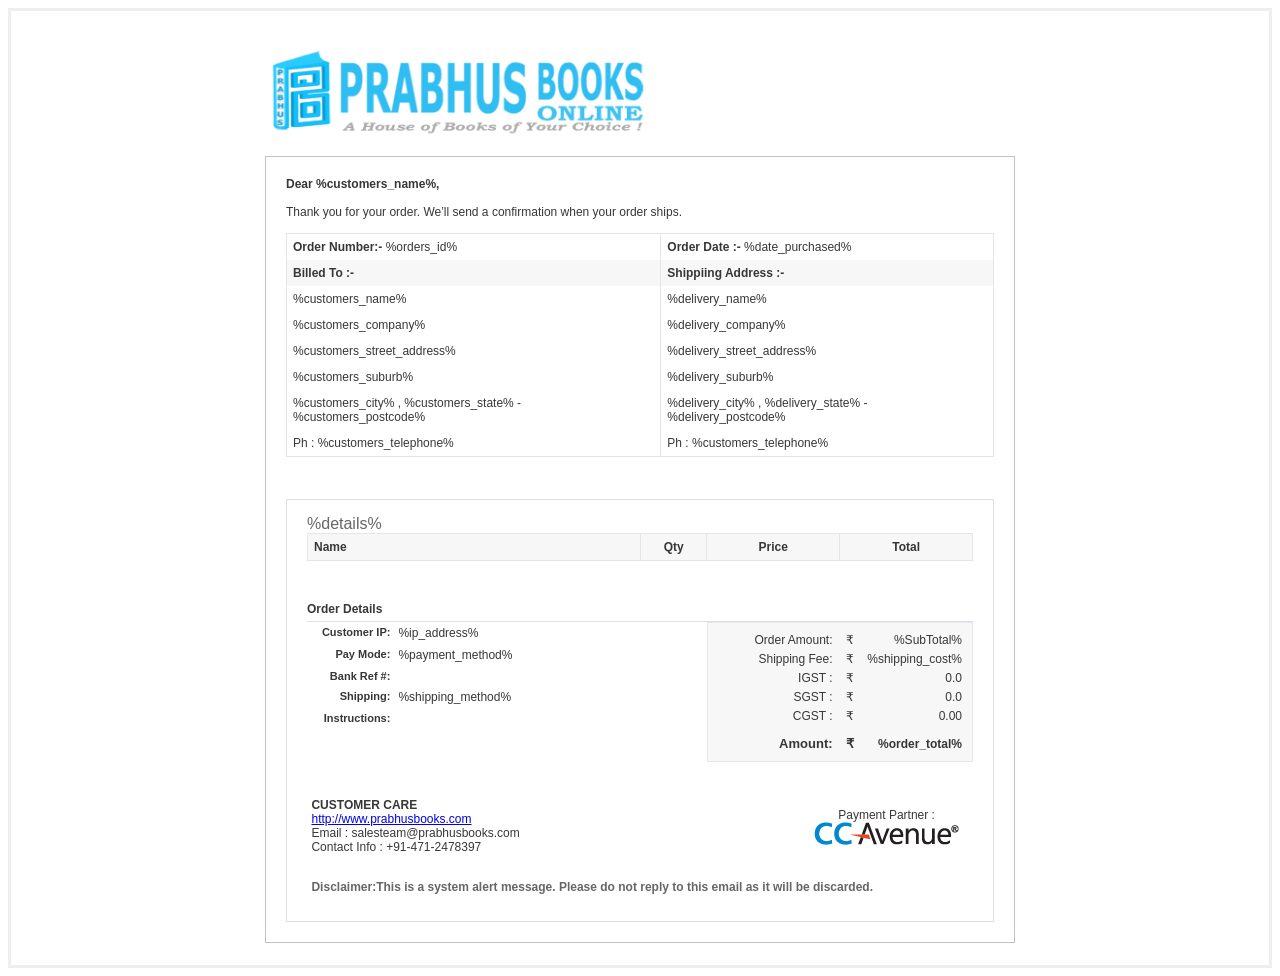
==== email/email_checkout.html @ b2d631d8 "first commit" ====
<html>
   <META HTTP-EQUIV="Content-Type" CONTENT="text/html;charset=utf-8">
   <style>
   body{
	font-family:  Arial, Helvetica, sans-serif;
	font-size: 12px;
	line-height: 22px;
	color: #666;
	border-top: 3px solid #eee;
	border-left: 3px solid #eee;
	border-bottom: 3px solid #eee;
	border-right: 3px solid #eee;
	-webkit-font-smoothing: antialiased;
}
.container {
  margin-right: auto;
  margin-left: auto;
  padding-left: 15px;
  padding-right: 15px;
}
.row {
  margin-left: -15px;
  margin-right: -15px;
}
   </style>
   <body>
   <div class="container">
    <div class="row">
   <div dir="ltr">
      <br>
      <div style="margin:0">
         <table width="750" border="0" align="center" cellpadding="0" cellspacing="0">
            <tbody>
               <tr>
                  <td align="left" valign="middle" style="padding:15px 0px">
						<div class="header">
  <img src="../img/logo.png" alt="Logo" width="388" height="93" />  </div>
                     </a>                  </td>
               </tr>
               <tr>
                 <td align="left" valign="top" class="m_588078226167994873maincontainer" style="font-family:Arial,Helvetica,sans-serif;font-size:12px;color:#373737;background-color:#fff;padding:20px;border:solid 1px #bcc2cf">
                    <strong> Dear %customers_name%, <br><br>	</strong>
                     Thank you for your order. We’ll send a confirmation when your order ships.<br><br>
                     <table width="100%" border="0" cellspacing="0" cellpadding="6" class="m_588078226167994873innerborder" style="border:solid 1px #e4e6eb">
                       <tbody>
					     <tr >
                           <td height="18" align="left" valign="middle" style="font-family:Arial,Helvetica,sans-serif;font-size:12px;color:#373737;"><strong>Order Number:-  </strong>%orders_id%</td>
                           <td height="18" align="left" valign="middle" style="font-family:Arial,Helvetica,sans-serif;font-size:12px;color:#373737;border-left:solid 1px #e4e6eb"><strong>Order Date :-  </strong>%date_purchased%</td>
                         </tr>
						 
						 
                         <tr class="m_588078226167994873tableinner">
                           <td height="18" align="left" valign="middle" style="font-family:Arial,Helvetica,sans-serif;font-size:12px;color:#373737;background-color:#f7f7f7"><strong>Billed To :- </strong></td>
                           <td height="18" align="left" valign="middle" style="font-family:Arial,Helvetica,sans-serif;font-size:12px;color:#373737;background-color:#f7f7f7;border-left:solid 1px #e4e6eb"><strong>Shippiing Address :- </strong></td>
                         </tr>
                         
                         <tr>
                           <td height="16" align="left" valign="middle" style="font-family:Arial,Helvetica,sans-serif;font-size:12px;color:#373737"> %customers_name%</td>
                           <td height="16" align="left" valign="middle" style="font-family:Arial,Helvetica,sans-serif;font-size:12px;color:#373737;border-left:solid 1px #e4e6eb"><span style="font-family:Arial,Helvetica,sans-serif;font-size:12px;color:#373737"> %delivery_name%</span></td>
                         </tr>
                         <tr>
                           <td height="16" align="left" valign="middle" style="font-family:Arial,Helvetica,sans-serif;font-size:12px;color:#373737"> %customers_company%</td>
                           <td height="16" align="left" valign="middle" style="font-family:Arial,Helvetica,sans-serif;font-size:12px;color:#373737;border-left:solid 1px #e4e6eb"><span style="font-family:Arial,Helvetica,sans-serif;font-size:12px;color:#373737"> %delivery_company%</span></td>
                         </tr>
                         <tr>
                           <td height="16" align="left" valign="middle" style="font-family:Arial,Helvetica,sans-serif;font-size:12px;color:#373737"> %customers_street_address%</td>
                           <td height="16" align="left" valign="middle" style="font-family:Arial,Helvetica,sans-serif;font-size:12px;color:#373737;border-left:solid 1px #e4e6eb"><span style="font-family:Arial,Helvetica,sans-serif;font-size:12px;color:#373737"> %delivery_street_address%</span></td>
                         </tr>
                         <tr>
                           <td height="16" align="left" valign="middle" style="font-family:Arial,Helvetica,sans-serif;font-size:12px;color:#373737"> %customers_suburb%</td>
                           <td height="16" align="left" valign="middle" style="font-family:Arial,Helvetica,sans-serif;font-size:12px;color:#373737;border-left:solid 1px #e4e6eb"><span style="font-family:Arial,Helvetica,sans-serif;font-size:12px;color:#373737"> %delivery_suburb%</span></td>
                         </tr>
                         <tr>
                           <td height="16" align="left" valign="middle" style="font-family:Arial,Helvetica,sans-serif;font-size:12px;color:#373737"> %customers_city% , %customers_state% - %customers_postcode%</td>
                           <td height="16" align="left" valign="middle" style="font-family:Arial,Helvetica,sans-serif;font-size:12px;color:#373737;border-left:solid 1px #e4e6eb"><span style="font-family:Arial,Helvetica,sans-serif;font-size:12px;color:#373737"> %delivery_city% , %delivery_state% - %delivery_postcode%</span></td>
                         </tr>
                         <tr>
                           <td height="16" align="left" valign="middle" style="font-family:Arial,Helvetica,sans-serif;font-size:12px;color:#373737">Ph : %customers_telephone%</td>
                           <td height="16" align="left" valign="middle" style="font-family:Arial,Helvetica,sans-serif;font-size:12px;color:#373737;border-left:solid 1px #e4e6eb">Ph : <span style="font-family:Arial,Helvetica,sans-serif;font-size:12px;color:#373737"> %customers_telephone%</span></td>
                         </tr>
                       </tbody>
                     </table>
                     <br>	
                     <br>		<br>
                     <table width="100%" border="0" cellspacing="0" cellpadding="0">
                       <tbody>
                         <tr>
                           <td align="left" valign="top" class="m_588078226167994873innercontainer" style="background-color:#fff;padding:15px 20px;border:solid 1px #dbdfe6"><table width="100%" border="0" cellspacing="0" cellpadding="6" class="m_588078226167994873innerborder" style="border:solid 1px #e4e6eb">
                               <tbody>
                                 <tr class="m_588078226167994873tableinner">
                                   <td width="50%" height="18" align="left" valign="middle" style="font-family:Arial,Helvetica,sans-serif;font-size:12px;color:#373737;background-color:#f7f7f7"><strong>Name</strong></td>
                                   <td width="10%" height="18" align="center" valign="middle" style="font-family:Arial,Helvetica,sans-serif;font-size:12px;color:#373737;background-color:#f7f7f7;border-left:solid 1px #e4e6eb"><strong>Qty</strong></td>
                                   <td width="20%" height="18" align="center" valign="middle" style="font-family:Arial,Helvetica,sans-serif;font-size:12px;color:#373737;background-color:#f7f7f7;border-left:solid 1px #e4e6eb"><strong>Price</strong></td>
                                   <td width="20%" height="18" align="center" valign="middle" style="font-family:Arial,Helvetica,sans-serif;font-size:12px;color:#373737;background-color:#f7f7f7;border-left:solid 1px #e4e6eb"><strong>Total</strong></td>
                                 </tr>
                                 <!--<tr>
                                   <td colspan="4" align="left" valign="middle" class="m_588078226167994873divider" height="1" style="background-color:#e4e6eb;padding:0px"><img src="https://secure.ccavenue.com/transaction/images/blank_spacer.gif" width="1" height="1"></td>
                                 </tr>-->
								 %details%
								 </tbody>
                             </table>
                               <br>
                               <br>
                               <table width="100%" border="0" cellspacing="0" cellpadding="0">
                                 <tbody>
                                   <tr>
                                     <td height="25" colspan="3" align="left" valign="middle" class="m_588078226167994873title" style="font-family:Arial,Helvetica,sans-serif;font-size:12px;color:#373737;border-bottom:solid 1px #dbdfe6"><strong>Order Details </strong></td>
                                   </tr>
                                   <tr>
                                     <td colspan="3" align="left" valign="top"></td>
                                   </tr>
                                   <tr>
                                     <td width="412" align="left" valign="top"><table width="100%" border="0" cellspacing="0" cellpadding="4">
                                         <tbody>
                                           <tr>
                                             <td width="23%" align="right" valign="top" style="font-family:Arial,Helvetica,sans-serif;font-size:11px;color:#373737"><strong>Customer IP:</strong></td>
                                             <td width="77%" align="left" valign="top" style="font-family:Arial,Helvetica,sans-serif;font-size:11px;color:#373737"><span style="font-family:Arial,Helvetica,sans-serif;font-size:13px;color:#373737"><span style="font-family:Arial,Helvetica,sans-serif;font-size:12px;color:#373737">%ip_address%</span></span></td>
                                           </tr>
                                           <tr>
                                             <td align="right" valign="top" style="font-family:Arial,Helvetica,sans-serif;font-size:11px;color:#373737"><strong>Pay Mode:</strong></td>
                                             <td align="left" valign="top" style="font-family:Arial,Helvetica,sans-serif;font-size:11px;color:#373737"><span style="font-family:Arial,Helvetica,sans-serif;font-size:12px;color:#373737">%payment_method%</span></td>
                                           </tr>
                                           <tr>
                                             <td align="right" valign="top" style="font-family:Arial,Helvetica,sans-serif;font-size:11px;color:#373737"><strong>Bank Ref #:</strong></td>
                                             <td align="left" valign="top" style="font-family:Arial,Helvetica,sans-serif;font-size:11px;color:#373737">&nbsp;</td>
                                           </tr>
										   <tr>
                                             <td align="right" valign="top" style="font-family:Arial,Helvetica,sans-serif;font-size:11px;color:#373737"><strong>Shipping:</strong></td>
                                             <td align="left" valign="top" style="font-family:Arial,Helvetica,sans-serif;font-size:11px;color:#373737"><span style="font-family:Arial,Helvetica,sans-serif;font-size:12px;color:#373737">%shipping_method%</span></td>
                                           </tr>
                                           <tr>
                                             <td align="right" valign="top" style="font-family:Arial,Helvetica,sans-serif;font-size:11px;color:#373737"><strong>Instructions:</strong></td>
                                             <td align="left" valign="top" style="font-family:Arial,Helvetica,sans-serif;font-size:11px;color:#373737"></td>
                                           </tr>
										   
                                         </tbody>
                                     </table></td>
                                     <td width="20" align="left" valign="top"><img src="https://secure.ccavenue.com/transaction/images/blank_spacer.gif" width="20" height="1"></td>
                                     <td width="244" align="right" valign="top"><table width="244" border="0" cellspacing="0" cellpadding="10">
                                         <tbody>
                                           <tr>
                                             <td align="left" valign="top" class="m_588078226167994873innerborder m_588078226167994873tableinner" style="background-color:#f7f7f7;border:solid 1px #e4e6eb"><table width="244" border="0" cellspacing="0" cellpadding="0">
                                                 <tbody>
                                                   <tr>
                                                     <td width="51%" height="19" align="right" valign="top" style="font-family:Arial,Helvetica,sans-serif;font-size:12px;color:#373737">Order Amount: </td>
                                                     <td width="16%" height="19" align="center" valign="top" style="font-family:Arial,Helvetica,sans-serif;font-size:12px;color:#373737">&#x20b9;</td>
                                                     <td width="33%" height="19" align="right" valign="top" style="font-family:Arial,Helvetica,sans-serif;font-size:12px;color:#373737">%SubTotal%</td>
                                                   </tr>
                                                   <tr>
                                                     <td height="19" align="right" valign="top" style="font-family:Arial,Helvetica,sans-serif;font-size:12px;color:#373737">Shipping Fee: </td>
                                                     <td height="19" align="center" valign="top" style="font-family:Arial,Helvetica,sans-serif;font-size:12px;color:#373737">&#x20b9;</td>
                                                     <td height="19" align="right" valign="top" style="font-family:Arial,Helvetica,sans-serif;font-size:12px;color:#373737">%shipping_cost%</td>
                                                   </tr>
                                                   <tr>
                                                     <td height="19" align="right" valign="top" style="font-family:Arial,Helvetica,sans-serif;font-size:12px;color:#373737">IGST : </td>
                                                     <td height="19" align="center" valign="top" style="font-family:Arial,Helvetica,sans-serif;font-size:12px;color:#373737">&#x20b9;</td>
                                                     <td height="19" align="right" valign="top" style="font-family:Arial,Helvetica,sans-serif;font-size:12px;color:#373737">0.0</td>
                                                   </tr>
                                                   <tr>
                                                     <td height="19" align="right" valign="top" style="font-family:Arial,Helvetica,sans-serif;font-size:12px;color:#373737"> SGST : </td>
                                                     <td height="19" align="center" valign="top" style="font-family:Arial,Helvetica,sans-serif;font-size:12px;color:#373737">&#x20b9;</td>
                                                     <td height="19" align="right" valign="top" style="font-family:Arial,Helvetica,sans-serif;font-size:12px;color:#373737">0.0</td>
                                                   </tr>
                                                   <tr>
                                                     <td height="19" align="right" valign="top" style="font-family:Arial,Helvetica,sans-serif;font-size:12px;color:#373737">CGST : </td>
                                                     <td height="19" align="center" valign="top" style="font-family:Arial,Helvetica,sans-serif;font-size:12px;color:#373737">&#x20b9;</td>
                                                     <td height="19" align="right" valign="top" style="font-family:Arial,Helvetica,sans-serif;font-size:12px;color:#373737">0.00</td>
                                                   </tr>
                                                   <tr>
                                                     <td colspan="3" class="m_588078226167994873divider"><img src="https://secure.ccavenue.com/transaction/images/blank_spacer.gif" width="1" height="1"></td>
                                                   </tr>
                                                   <tr>
                                                     <td height="22" align="right" valign="bottom" style="font-family:Arial,Helvetica,sans-serif;font-size:13px;color:#373737"><strong>Amount: </strong></td>
                                                     <td height="20" align="center" valign="bottom" style="font-family:Arial,Helvetica,sans-serif;font-size:13px;color:#373737"><strong>&#x20b9;</strong></td>
                                                     <td height="20" align="right" valign="bottom" style="font-family:Arial,Helvetica,sans-serif;font-size:13px;color:#373737"><span style="font-family:Arial,Helvetica,sans-serif;font-size:12px;color:#373737"><strong>%order_total%</strong></span></td>
                                                   </tr>
                                                 </tbody>
                                             </table></td>
                                           </tr>
                                         </tbody>
                                     </table></td>
                                   </tr>
                                 </tbody>
                               </table>
                             <br>
                               <br>
                               <table width="100%" border="0" cellspacing="0" cellpadding="0">
                                 <tbody>
                                   <tr>
                                     <td height="1" align="left" valign="top"  colspan="2"><img src="https://secure.ccavenue.com/transaction/images/blank_spacer.gif" width="1" height="1"></td>
                                     <td width="74%" align="left" valign="top" style="font-family:Arial,Helvetica,sans-serif;font-size:12px;color:#373737"><strong>CUSTOMER CARE<br>
                                       </strong><a href="http://www.prabhusbooks.com">http://www.prabhusbooks.com</a><br>
                                       Email : salesteam@prabhusbooks.<wbr>com<br>
                                       Contact Info : +91-471-2478397</td>
                                     <td width="26%" align="center" valign="middle" style="font-family:Arial,Helvetica,sans-serif;font-size:12px;color:#373737">Payment Partner :<img src="../img/payment/ccavenue.gif" width="145" height="23" border="0"></td>
                                   </tr>
                                   <tr>
                                     <td height="1" align="left" valign="top"  colspan="2">&nbsp;</td>
                                     <td colspan="2" align="left" valign="top" style="font-family:Arial,Helvetica,sans-serif;font-size:12px;color:#373737"><br><h3 style ="font-family:  Arial, Helvetica, sans-serif; color: #666; font-size:12px"> Disclaimer:This is a system alert message. Please do not reply to this email as it will be discarded.</h3></td>
                                   </tr>
                                 </tbody>
                             </table></td>
                         </tr>
                       </tbody>
                     </table></td>
               </tr>
            </tbody>
			
         </table>
		 
      </div>
      <br>
   </div>
    </div>
	 </div>
	 </body>
</html>
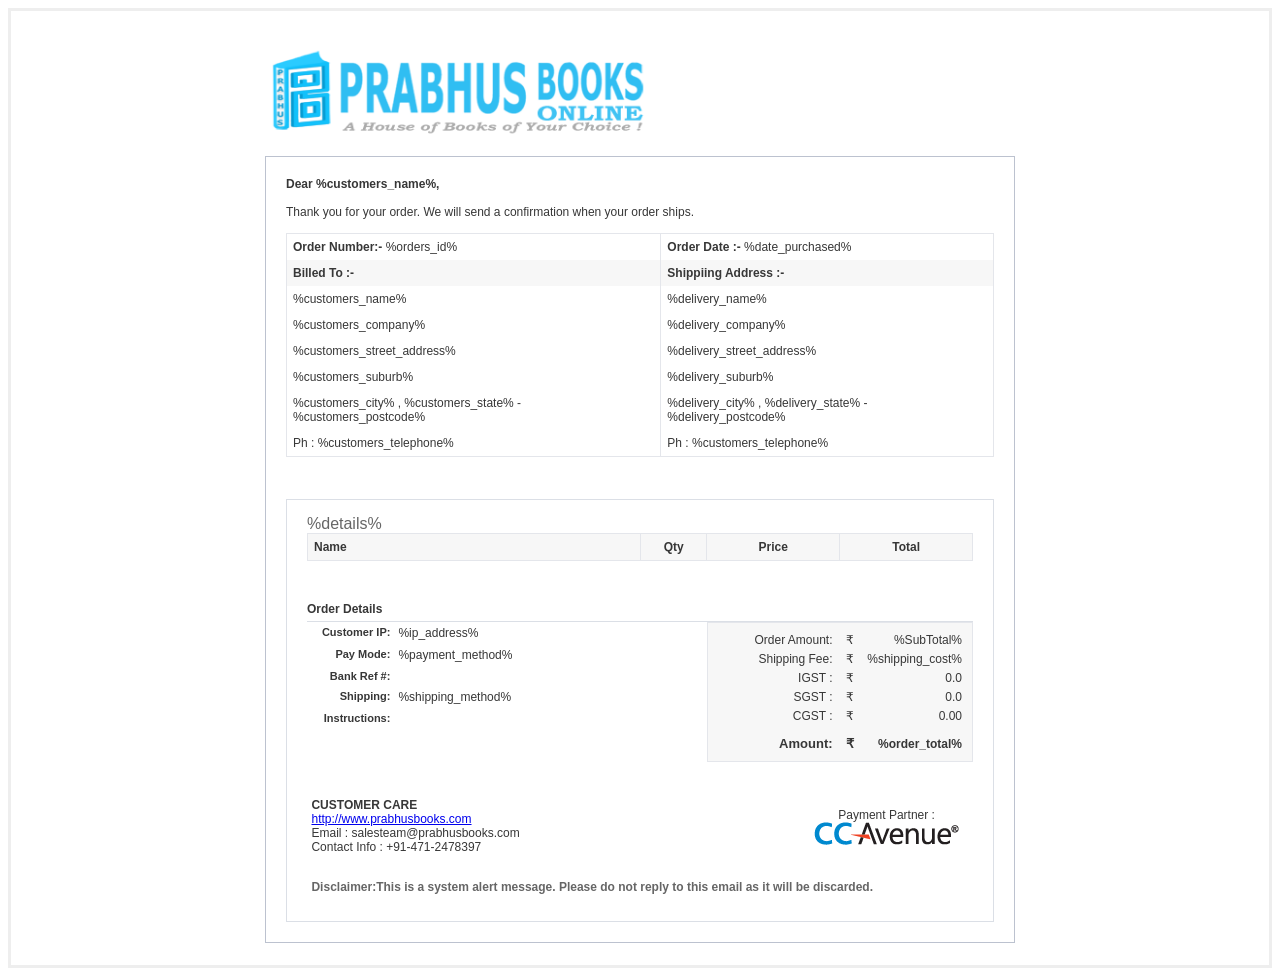
==== commit 91b69966: "Edited on 21112017" ====
--- a/email/email_checkout.html
+++ b/email/email_checkout.html
@@ -40,20 +40,20 @@
                <tr>
                  <td align="left" valign="top" class="m_588078226167994873maincontainer" style="font-family:Arial,Helvetica,sans-serif;font-size:12px;color:#373737;background-color:#fff;padding:20px;border:solid 1px #bcc2cf">
                     <strong> Dear %customers_name%, <br><br>	</strong>
-                     Thank you for your order. We’ll send a confirmation when your order ships.<br><br>
+                     Thank you for your order. We will send a confirmation when your order ships.<br><br>
                      <table width="100%" border="0" cellspacing="0" cellpadding="6" class="m_588078226167994873innerborder" style="border:solid 1px #e4e6eb">
                        <tbody>
 					     <tr >
                            <td height="18" align="left" valign="middle" style="font-family:Arial,Helvetica,sans-serif;font-size:12px;color:#373737;"><strong>Order Number:-  </strong>%orders_id%</td>
                            <td height="18" align="left" valign="middle" style="font-family:Arial,Helvetica,sans-serif;font-size:12px;color:#373737;border-left:solid 1px #e4e6eb"><strong>Order Date :-  </strong>%date_purchased%</td>
                          </tr>
-						 
-						 
+
+
                          <tr class="m_588078226167994873tableinner">
                            <td height="18" align="left" valign="middle" style="font-family:Arial,Helvetica,sans-serif;font-size:12px;color:#373737;background-color:#f7f7f7"><strong>Billed To :- </strong></td>
                            <td height="18" align="left" valign="middle" style="font-family:Arial,Helvetica,sans-serif;font-size:12px;color:#373737;background-color:#f7f7f7;border-left:solid 1px #e4e6eb"><strong>Shippiing Address :- </strong></td>
                          </tr>
-                         
+
                          <tr>
                            <td height="16" align="left" valign="middle" style="font-family:Arial,Helvetica,sans-serif;font-size:12px;color:#373737"> %customers_name%</td>
                            <td height="16" align="left" valign="middle" style="font-family:Arial,Helvetica,sans-serif;font-size:12px;color:#373737;border-left:solid 1px #e4e6eb"><span style="font-family:Arial,Helvetica,sans-serif;font-size:12px;color:#373737"> %delivery_name%</span></td>
@@ -80,7 +80,7 @@
                          </tr>
                        </tbody>
                      </table>
-                     <br>	
+                     <br>
                      <br>		<br>
                      <table width="100%" border="0" cellspacing="0" cellpadding="0">
                        <tbody>
@@ -132,7 +132,7 @@
                                              <td align="right" valign="top" style="font-family:Arial,Helvetica,sans-serif;font-size:11px;color:#373737"><strong>Instructions:</strong></td>
                                              <td align="left" valign="top" style="font-family:Arial,Helvetica,sans-serif;font-size:11px;color:#373737"></td>
                                            </tr>
-										   
+
                                          </tbody>
                                      </table></td>
                                      <td width="20" align="left" valign="top"><img src="https://secure.ccavenue.com/transaction/images/blank_spacer.gif" width="20" height="1"></td>
@@ -205,13 +205,13 @@
                      </table></td>
                </tr>
             </tbody>
-			
+
          </table>
-		 
+
       </div>
       <br>
    </div>
     </div>
 	 </div>
 	 </body>
-</html>+</html>
